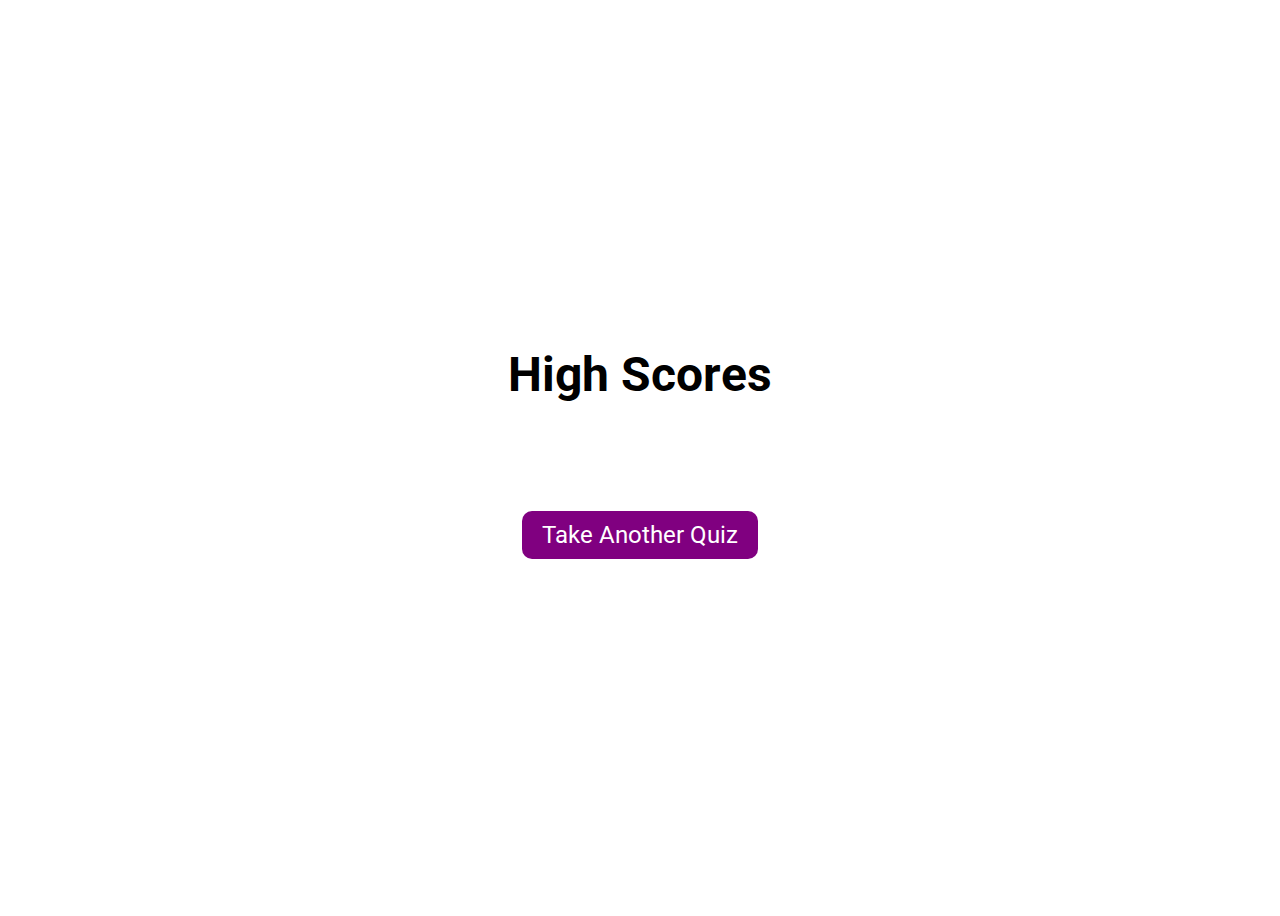
==== leaderboard.html @ 8bacee06 "initial load  of pretty solid version" ====
<!DOCTYPE html>
<html lang="en">
<head>
    <meta charset="UTF-8">
    <meta http-equiv="X-UA-Compatible" content="IE=edge">
    <meta name="viewport" content="width=device-width, initial-scale=1.0">
    <link rel="preconnect" href="https://fonts.gstatic.com">
    <link href="https://fonts.googleapis.com/css2?family=Roboto:ital,wght@0,100;0,300;0,400;0,500;0,700;0,900;1,100;1,300;1,400;1,500;1,700;1,900&display=swap" rel="stylesheet">
    <link rel="stylesheet" href="./assets/css/style.css">
    <title>High Scores</title>
</head>
<body>
    <section id="page">
        <main class="scores">
            <h1>High Scores</h1>
            <ol id="rankings"></ol>
            <br>
            <a class="answer" href="/index.html">Take Another Quiz</a>
        </main>
    </section>
    <script src="assets/js/highscore.js"></script>
</body>
</html>
---- assets/css/style.css ----
* {
    /* font-family: Arial, Helvetica, sans-serif; */
    font-family: 'Roboto', sans-serif;
}


#page {
    display: grid;
    width: 100%;
    height: 100vh;
    grid-template-areas: "highscore timer"
                         "main  main"
                         "foot  foot";
    grid-template-rows: 1fr 8fr 2fr;
    grid-template-columns: 1fr 1fr;
  }

  @media (max-width: 700px) {
    #page {
      grid-template-areas:
        "highscore"
        "timer"
        "main"
        "footer";
      grid-template-rows: 1fr 1fr 1fr 1fr;
      grid-template-columns: 1fr;

    }
  }
  
  #page > highscore {
    grid-area: highscore;
    background-color: white;
    padding: 25px;
  }
  
  #page > timer {
    grid-area: timer;
    background-color: white;
    font-size: large;
  }
  
  #page > main {
    grid-area: main;
    padding-top: 3%;
    background-color: white;
    display: flex;
    justify-content: center;
    /* align-items: center; */
  }

  #preQuiz {
      display: flex;
      flex-direction: column;
      justify-content: center;
      align-items: center;
      padding: 0% 20%;
  }
  
  #page > footer {
    grid-area: foot;
    background-color: whitesmoke;
    background-image: url(../images/code.jpg);
    opacity: .4;
    filter:blur(3px);
  }

  timer {
      display: flex;
      align-items: center;
      justify-content: center;
  }

  .answer {
    background-color: purple;
    color: white;
    padding:10px 20px 10px 20px;
    border-radius: 10px;
    text-decoration: none;
  }

  .hide {
    display: none;
  }
  .scores {
    flex-direction: column;
    font-size: x-large;
    align-items: center;
  }

  #info {
    font-size: x-large;
    color: rgb(220, 2, 220);
    font-weight: 700;
    animation: fadeIn ease 2s;
    -webkit-animation: fadeIn ease 2s;
  }

  @keyframes fadeIn {
    0% {opacity:0;}
    100% {opacity:1;}
    }
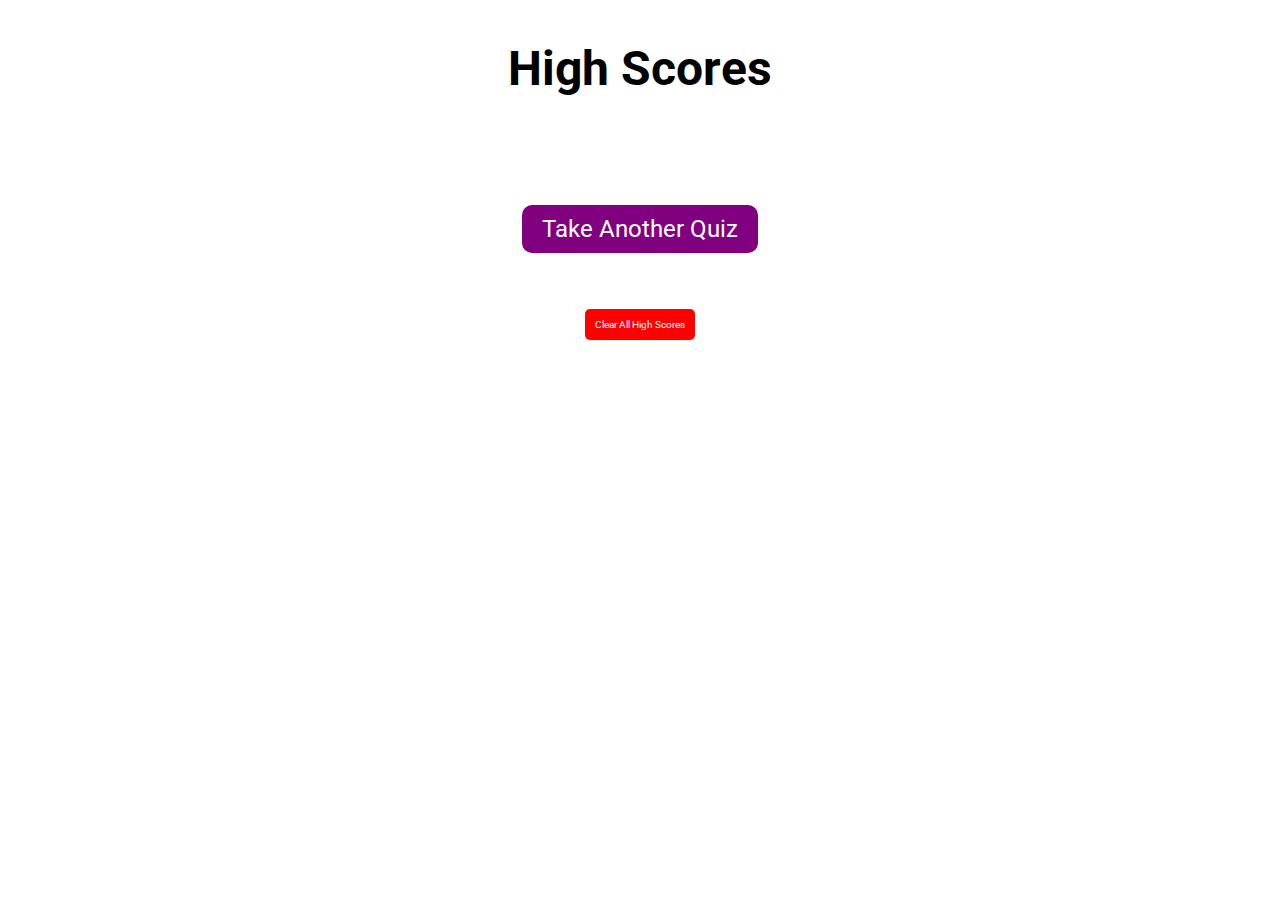
==== commit 62f4ebd9: "responsive improvements, fix issue with logic if last question was wrong, prevent clicks from being " ====
--- a/leaderboard.html
+++ b/leaderboard.html
@@ -10,12 +10,14 @@
     <title>High Scores</title>
 </head>
 <body>
-    <section id="page">
+    <section>
         <main class="scores">
             <h1>High Scores</h1>
             <ol id="rankings"></ol>
             <br>
-            <a class="answer" href="/index.html">Take Another Quiz</a>
+            <a class="answer" href="index.html">Take Another Quiz</a>
+            <br><br>
+            <button id="btnClearScores" class="btn">Clear All High Scores</button>
         </main>
     </section>
     <script src="assets/js/highscore.js"></script>
--- a/assets/css/style.css
+++ b/assets/css/style.css
@@ -10,33 +10,51 @@
     height: 100vh;
     grid-template-areas: "highscore timer"
                          "main  main"
-                         "foot  foot";
+                         "footer  footer";
     grid-template-rows: 1fr 8fr 2fr;
     grid-template-columns: 1fr 1fr;
   }
 
   @media (max-width: 700px) {
     #page {
+      display: grid;
+      width: 100%;
+      height: 100vh;
+      grid-template-areas:  "highscore"
+                            "timer"
+                            "main"
+                            "footer";
+      grid-template-rows: 1fr 1fr 6fr 1fr;
+      /* grid-template-columns: 1fr; */
+      font-size: 1.5em;
+    }
+  }
+
+  /*
+  @media only screen and (hover: none) and (pointer: coarse){
+    #page {
       grid-template-areas:
         "highscore"
         "timer"
         "main"
         "footer";
-      grid-template-rows: 1fr 1fr 1fr 1fr;
+      grid-template-rows: 1fr 1fr 6fr 2fr;
       grid-template-columns: 1fr;
+      font-size: 1.5em;
+      }
+    }
+*/
 
-    }
-  }
   
   #page > highscore {
     grid-area: highscore;
-    background-color: white;
+    background-color: pink;
     padding: 25px;
   }
   
   #page > timer {
     grid-area: timer;
-    background-color: white;
+    background-color: lightgoldenrodyellow;
     font-size: large;
   }
   
@@ -46,8 +64,8 @@
     background-color: white;
     display: flex;
     justify-content: center;
-    /* align-items: center; */
-  }
+    align-items:flex-start; 
+   }
 
   #preQuiz {
       display: flex;
@@ -58,12 +76,39 @@
   }
   
   #page > footer {
-    grid-area: foot;
+    grid-area: footer;
     background-color: whitesmoke;
     background-image: url(../images/code.jpg);
     opacity: .4;
     filter:blur(3px);
   }
+
+  .btn {
+    font-size: medium;
+    color: #fff !important;
+    text-transform: uppercase;
+    text-decoration: none;
+    background: green;
+    padding: 20px;
+    border-radius: 5px;
+    display: inline-block;
+    border: none;
+    transition: all 0.4s ease 0s;
+  }
+
+  .btn {
+    font-size: x-small;
+    color: #fff;
+    text-transform:capitalize;
+    text-decoration: none;
+    background: red;
+    padding: 10px;
+    border-radius: 5px;
+    display: inline-block;
+    border: none;
+    transition: all 0.4s ease 0s;
+  }
+
 
   timer {
       display: flex;
@@ -83,17 +128,19 @@
     display: none;
   }
   .scores {
+    display: flex;
     flex-direction: column;
     font-size: x-large;
     align-items: center;
+    justify-content: center;
   }
 
   #info {
     font-size: x-large;
     color: rgb(220, 2, 220);
     font-weight: 700;
-    animation: fadeIn ease 2s;
-    -webkit-animation: fadeIn ease 2s;
+    animation: fadeIn ease 1s;
+    -webkit-animation: fadeIn ease 1s;
   }
 
   @keyframes fadeIn {
